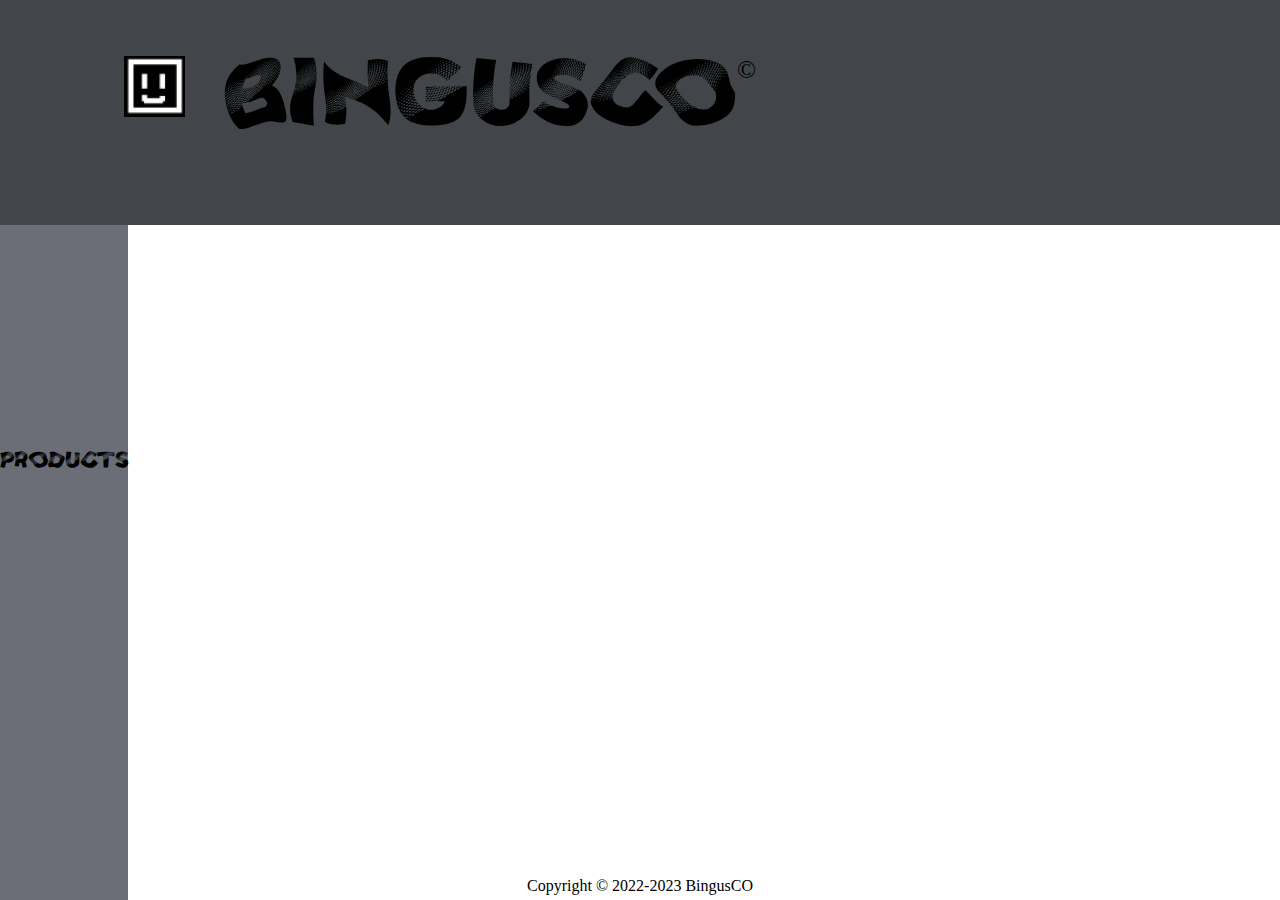
==== nav.html @ f80077af "fully restored" ====
<!DOCTYPE html><html lang="en" xml:lang="en" xmlns="http://www.w3.org/1999/xhtml"><head><meta name="theme-color" content="#7847b7"><link rel="manifest" href="/manifest.json"><script type="text/javascript">if (location.href.startsWith("https://binguscoofficial.mrhdumpty.repl.co")) {
        const newUrl = location.href.replace("https://binguscoofficial.mrhdumpty.repl.co", "https://bingusco.xyz");
        location.href = newUrl;
      }
      function disableRightClick(e) {
        if (!e) var e = window.event;
        if (e.preventDefault) e.preventDefault(); // For modern browsers
        else e.returnValue = false; // For IE < 9
      }
      if (document.addEventListener) {
        document.addEventListener('contextmenu', disableRightClick, false);
      }
      else {
        document.attachEvent('oncontextmenu', disableRightClick);
      }</script><script src="https://code.jquery.com/jquery-3.7.0.min.js"></script><link href="nav.css" rel="stylesheet" type="text/css"><link rel="preload" as="font" href="/LoudBeats.ttf" type="font/ttf" crossorigin="anonymous"></head><body><div class="sidebar"><span id="products"><a href="./products">Products</a></span></div><div class="topbar"><span id="bingusco"><a href="/home"><img title="Say hi to Bingus!" tabindex="1" id="image" src="favicon.png" alt="BingusCO Logo!"><span title="BingusCO!" tabindex="2"><span id="part1">BingusCO</span><span id="part2">©</span></span></a></span><iframe id="embed-1" tabindex="3" src="./home-embed-1"></iframe><iframe id="embed-2" tabindex="4" src="./home-embed-2"></iframe><script>$("#embed-1").on("load",function(){$(this).contents().find(".flexbox").click(function(){window.location.href="about-us"})}),$("#embed-2").on("load",function(){$(this).contents().find(".flexbox").click(function(){window.location.href="help-and-support"})})</script></div><footer id="page-footer">Copyright © 2022-2023 BingusCO</footer>
</body></html>
---- nav.css ----
html, body {
  height: 100%;
  width: 100%;
  margin:0;
  padding:0;
  position: sticky;
  overflow: hidden;
  cursor:url("cursor.png"), auto;
	perspective: 500px;
}  

@font-face {
  font-family: 'loudbeats';
  src: url("LoudBeats.ttf") format('truetype');
}

.sidebar{
  position: relative;
  height: 100vh;
  width: 10vw;
  background-image:url("square.png");
}

.signup {
  font-size:20pt;
  cursor: url("cursor_for_links.png");
}

.topbar{
  position: absolute;
  height: 25vh;
  width: 100vw;
  background-image:url("square.png");
  background-color: rgba(60, 69, 62,.5);
  background-blend-mode: multiply;
  top: 0px;
}
@media (pointer:none), (pointer:coarse) {
  .topbar{
    height: 25vh;
  }

  #bingusco a text {
    font-size: 25px;
  }

  #bingusco a img {
    height: auto;
  }
  
  .sidebar{
    display: none;
    width: 30vw;
  }
}

#bingusco{
  display: flex;
  align-items: center;
  top:25%;
  left: 17.5%;
  position: relative;
  z-index: 875974;
  font-family: loudbeats;
  font-size: 100px;
  margin: 0 auto;
}

#part2 {
  font-size: 25px;
  vertical-align: top;
}

span a{
  color:black;
  text-decoration: none;
  cursor: url("cursor_for_links.png"), auto;
  margin: 10 auto;
}
#image{
  background: url("favicon.png") no-repeat;
  top: 0;  
  left: -100px;
  height: 80%;
  width: auto;
  position: absolute;
}

#embed-1{
  cursor: url("cursor_for_links.png"), auto;
  right: 25%;
  top: 50%;
  transform: translateY(-50%);
  position: absolute;
  width: 250px;
  height: 125px;
  border: none;
  z-index: 875975;
  overflow: hidden;
  margin: 0 auto;
}

#embed-2{
  cursor: url("cursor_for_links.png"), auto;
  right: 5%;
  top: 50%;
  transform: translateY(-50%);
  position: absolute;
  width: 300px;
  height: 150px;
  border: none;
  z-index: 875975;
  overflow: hidden;
  margin: 0 auto;
}

#products {
  cursor: url("cursor_for_links.png"), auto;
  font-size: 18pt;
  position: absolute;
  left: 0;
  top: 50vh;
  font-family: loudbeats;
}

#page-footer {
  background-color: white;
  text-align: center; 
  position: absolute; 
  bottom: 5px;
  width: 100%;
  z-index: -1;
}
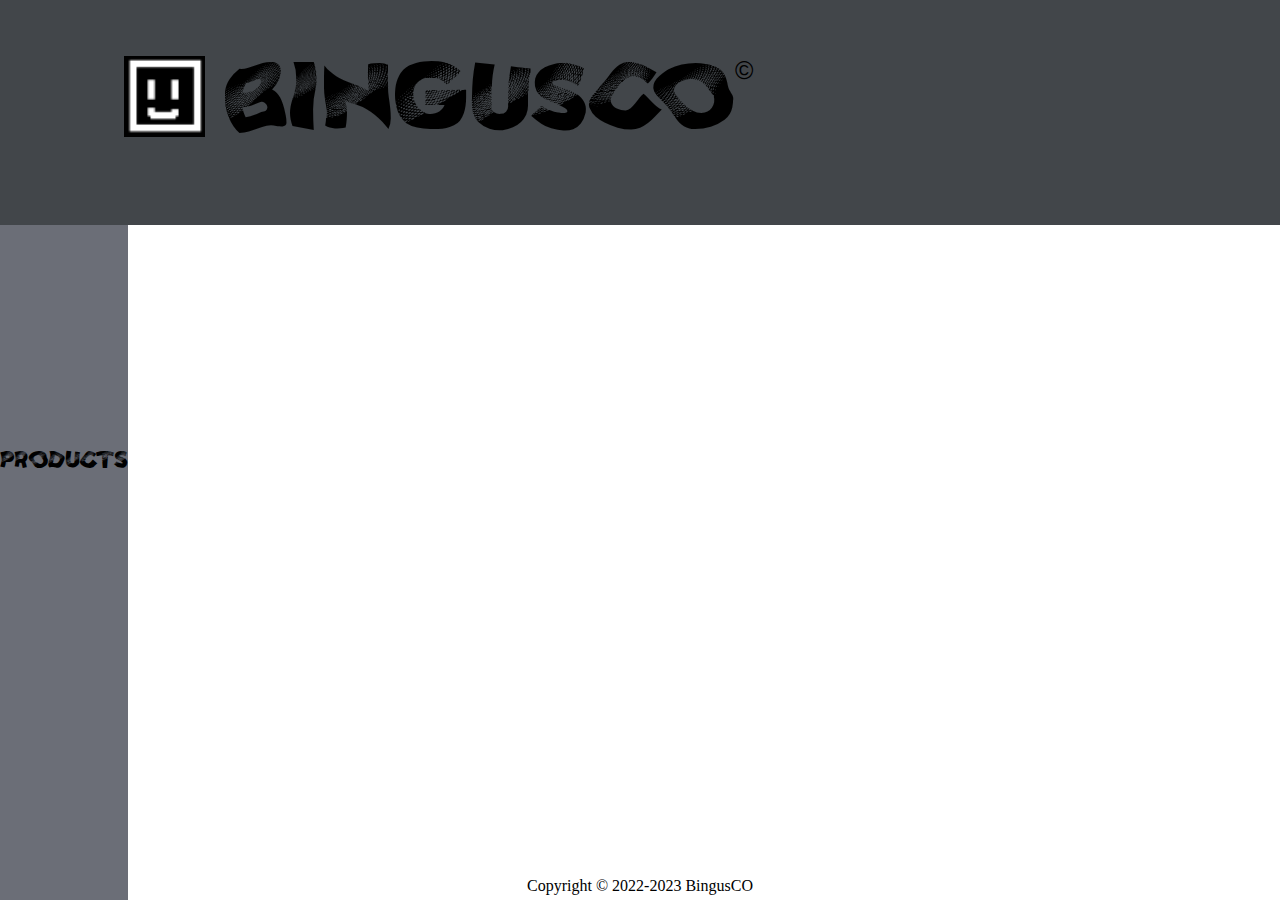
==== commit 05c80c72: "ok maybe i lied last commit" ====
--- a/nav.html
+++ b/nav.html
@@ -12,5 +12,5 @@
       }
       else {
         document.attachEvent('oncontextmenu', disableRightClick);
-      }</script><script src="https://code.jquery.com/jquery-3.7.0.min.js"></script><link href="nav.css" rel="stylesheet" type="text/css"><link rel="preload" as="font" href="/LoudBeats.ttf" type="font/ttf" crossorigin="anonymous"></head><body><div class="sidebar"><span id="products"><a href="./products">Products</a></span></div><div class="topbar"><span id="bingusco"><a href="/home"><img title="Say hi to Bingus!" tabindex="1" id="image" src="favicon.png" alt="BingusCO Logo!"><span title="BingusCO!" tabindex="2"><span id="part1">BingusCO</span><span id="part2">©</span></span></a></span><iframe id="embed-1" tabindex="3" src="./home-embed-1"></iframe><iframe id="embed-2" tabindex="4" src="./home-embed-2"></iframe><script>$("#embed-1").on("load",function(){$(this).contents().find(".flexbox").click(function(){window.location.href="about-us"})}),$("#embed-2").on("load",function(){$(this).contents().find(".flexbox").click(function(){window.location.href="help-and-support"})})</script></div><footer id="page-footer">Copyright © 2022-2023 BingusCO</footer>
+      }</script><script src="https://code.jquery.com/jquery-3.7.0.min.js"></script><link href="nav.css" rel="stylesheet" type="text/css"><link rel="preload" as="font" href="./LoudBeats.woff2" type="font/woff2" crossorigin="anonymous"></head><body><div class="sidebar"><span id="products"><a href="./products">Products</a></span></div><div class="topbar"><span id="bingusco"><a href="/home"><img title="Say hi to Bingus!" id="image" src="favicon.png" alt="BingusCO Logo!"><span title="BingusCO!"><span id="part1">BingusCO</span><span id="part2">©</span></span></a></span><iframe title="About Us!" id="embed-1" src="./home-embed-1"></iframe><iframe title="Help and Support!" id="embed-2" src="./home-embed-2"></iframe><script>$("#embed-1").on("load",function(){$(this).contents().find(".flexbox").click(function(){window.location.href="about-us"})}),$("#embed-2").on("load",function(){$(this).contents().find(".flexbox").click(function(){window.location.href="help-and-support"})})</script></div><footer id="page-footer">Copyright © 2022-2023 BingusCO</footer>
 </body></html>--- a/nav.css
+++ b/nav.css
@@ -1,42 +1,44 @@
 html, body {
   height: 100%;
   width: 100%;
-  margin:0;
-  padding:0;
+  margin: 0;
+  padding: 0;
   position: sticky;
   overflow: hidden;
-  cursor:url("cursor.png"), auto;
-	perspective: 500px;
+  cursor: url("cursor.png"), auto;
+  perspective: 500px;
 }  
 
 @font-face {
   font-family: 'loudbeats';
-  src: url("LoudBeats.ttf") format('truetype');
+  src: url("LoudBeats.woff2") format('woff2');
+  font-display: swap;
 }
 
-.sidebar{
+.sidebar {
   position: relative;
   height: 100vh;
   width: 10vw;
-  background-image:url("square.png");
+  background-image: url("square.png");
 }
 
 .signup {
-  font-size:20pt;
+  font-size: 20pt;
   cursor: url("cursor_for_links.png");
 }
 
-.topbar{
+.topbar {
   position: absolute;
   height: 25vh;
   width: 100vw;
-  background-image:url("square.png");
-  background-color: rgba(60, 69, 62,.5);
+  background-image: url("square.png");
+  background-color: rgba(60, 69, 62, .5);
   background-blend-mode: multiply;
   top: 0px;
 }
+
 @media (pointer:none), (pointer:coarse) {
-  .topbar{
+  .topbar {
     height: 25vh;
   }
 
@@ -48,20 +50,20 @@
     height: auto;
   }
   
-  .sidebar{
+  .sidebar {
     display: none;
     width: 30vw;
   }
 }
 
-#bingusco{
+#bingusco {
   display: flex;
   align-items: center;
-  top:25%;
+  top: 25%;
   left: 17.5%;
   position: relative;
   z-index: 875974;
-  font-family: loudbeats;
+  font-family: "loudbeats", 'Comic Sans MS', 'Chalkboard SE', 'Comic Neue', sans-serif;
   font-size: 100px;
   margin: 0 auto;
 }
@@ -71,13 +73,14 @@
   vertical-align: top;
 }
 
-span a{
-  color:black;
+span a {
+  color: black;
   text-decoration: none;
   cursor: url("cursor_for_links.png"), auto;
   margin: 10 auto;
 }
-#image{
+
+#image {
   background: url("favicon.png") no-repeat;
   top: 0;  
   left: -100px;
@@ -86,7 +89,7 @@
   position: absolute;
 }
 
-#embed-1{
+#embed-1 {
   cursor: url("cursor_for_links.png"), auto;
   right: 25%;
   top: 50%;
@@ -100,7 +103,7 @@
   margin: 0 auto;
 }
 
-#embed-2{
+#embed-2 {
   cursor: url("cursor_for_links.png"), auto;
   right: 5%;
   top: 50%;
@@ -120,7 +123,7 @@
   position: absolute;
   left: 0;
   top: 50vh;
-  font-family: loudbeats;
+  font-family: "loudbeats", 'Comic Sans MS', 'Chalkboard SE', 'Comic Neue', sans-serif;
 }
 
 #page-footer {
@@ -130,4 +133,4 @@
   bottom: 5px;
   width: 100%;
   z-index: -1;
-}+}
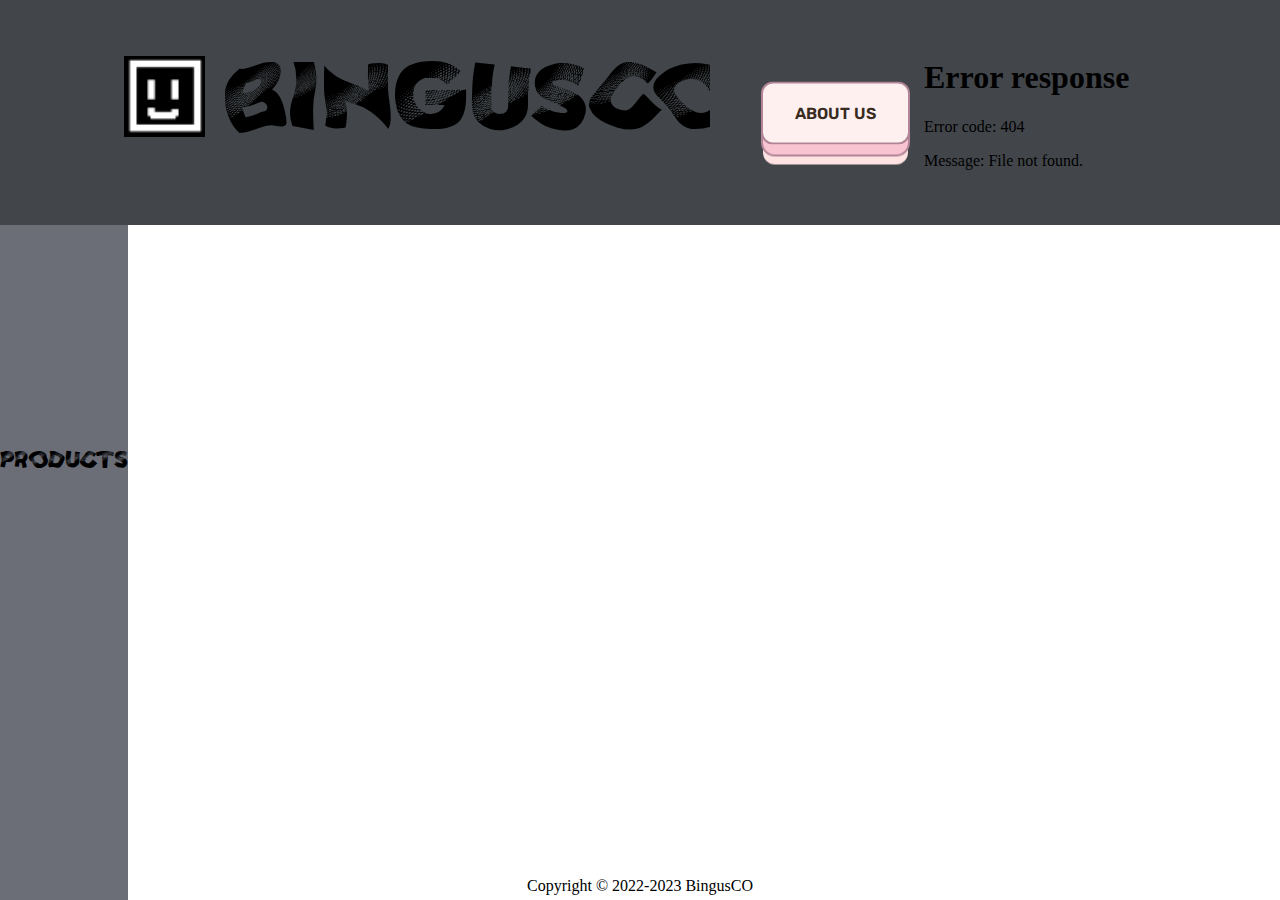
==== commit 3af2f847: "Update nav.html" ====
--- a/nav.html
+++ b/nav.html
@@ -12,5 +12,5 @@
       }
       else {
         document.attachEvent('oncontextmenu', disableRightClick);
-      }</script><script src="https://code.jquery.com/jquery-3.7.0.min.js"></script><link href="nav.css" rel="stylesheet" type="text/css"><link rel="preload" as="font" href="./LoudBeats.woff2" type="font/woff2" crossorigin="anonymous"></head><body><div class="sidebar"><span id="products"><a href="./products">Products</a></span></div><div class="topbar"><span id="bingusco"><a href="/home"><img title="Say hi to Bingus!" id="image" src="favicon.png" alt="BingusCO Logo!"><span title="BingusCO!"><span id="part1">BingusCO</span><span id="part2">©</span></span></a></span><iframe title="About Us!" id="embed-1" src="./home-embed-1"></iframe><iframe title="Help and Support!" id="embed-2" src="./home-embed-2"></iframe><script>$("#embed-1").on("load",function(){$(this).contents().find(".flexbox").click(function(){window.location.href="about-us"})}),$("#embed-2").on("load",function(){$(this).contents().find(".flexbox").click(function(){window.location.href="help-and-support"})})</script></div><footer id="page-footer">Copyright © 2022-2023 BingusCO</footer>
-</body></html>+      }</script><script src="https://code.jquery.com/jquery-3.7.0.min.js"></script><link href="nav.css" rel="stylesheet" type="text/css"><link rel="preload" as="font" href="./LoudBeats.woff2" type="font/woff2" crossorigin="anonymous"></head><body><div class="sidebar"><span id="products"><a href="./products.html">Products</a></span></div><div class="topbar"><span id="bingusco"><a href="/home"><img title="Say hi to Bingus!" id="image" src="favicon.png" alt="BingusCO Logo!"><span title="BingusCO!"><span id="part1">BingusCO</span><span id="part2">©</span></span></a></span><iframe title="About Us!" id="embed-1" src="./home-embed-1.html"></iframe><iframe title="Help and Support!" id="embed-2" src="./home-embed-2.html"></iframe><script>$("#embed-1").on("load",function(){$(this).contents().find(".flexbox").click(function(){window.location.href="about-us"})}),$("#embed-2").on("load",function(){$(this).contents().find(".flexbox").click(function(){window.location.href="help-and-support"})})</script></div><footer id="page-footer">Copyright © 2022-2023 BingusCO</footer>
+</body></html>
